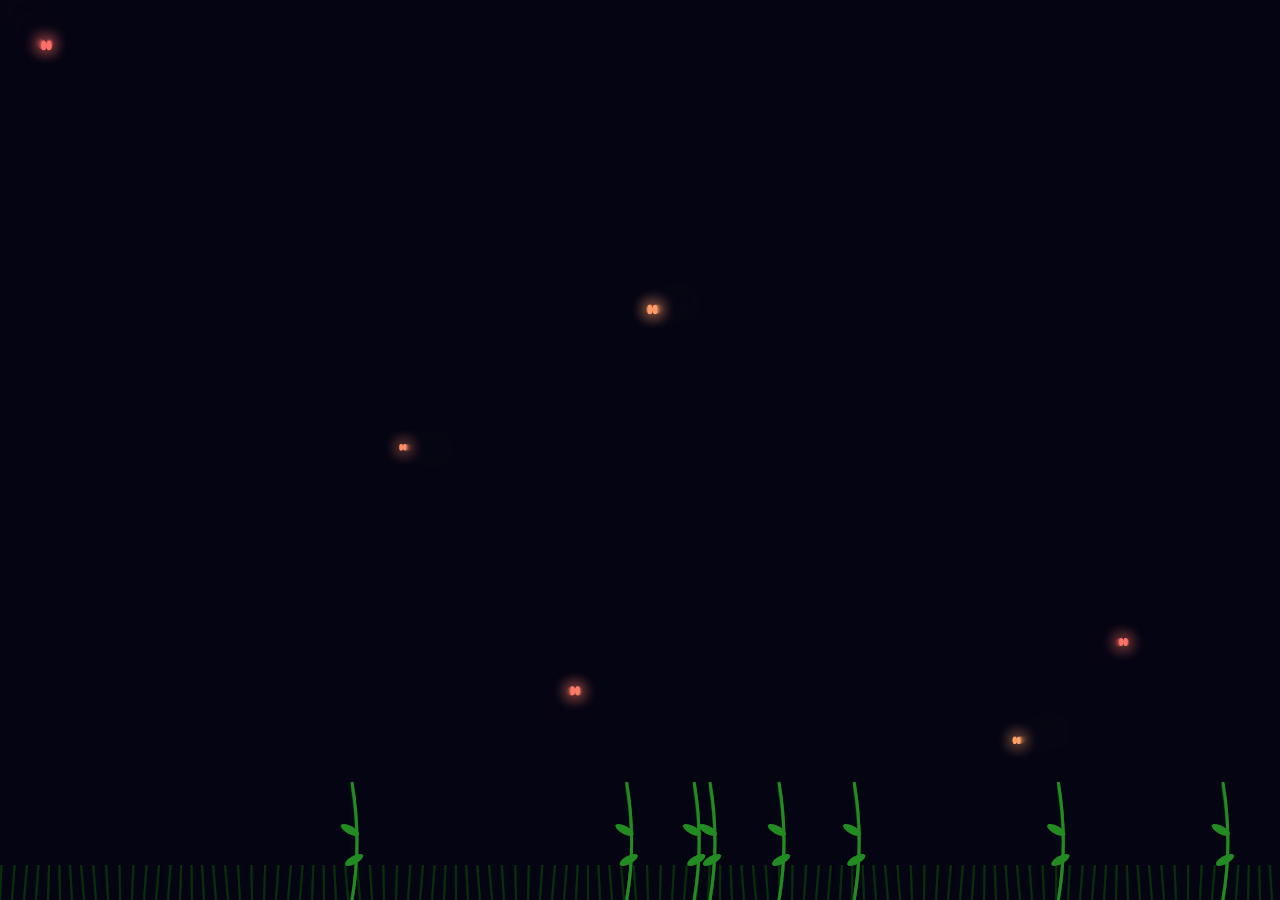
==== flowers-animation.html @ 04b48626 "Add files via upload" ====
<!DOCTYPE html>
<html lang="en">
<head>
    <meta charset="UTF-8">
    <title>Magical Heart Garden with Leaves</title>
    <style>
        body { margin: 0; overflow: hidden; background: #050510; }
        canvas { display: block; }
    </style>
</head>
<body>
<canvas id="gardenCanvas"></canvas>

<script>
const canvas = document.getElementById('gardenCanvas');
const ctx = canvas.getContext('2d');
canvas.width = window.innerWidth;
canvas.height = window.innerHeight;

const random = (min, max) => Math.random() * (max - min) + min;

let startTime = Date.now();
let heartTriggered = false;
let flowers = [];
let butterflies = [];

class Butterfly {
    constructor() { this.reset(); }
    reset() {
        this.x = random(0, canvas.width);
        this.y = random(0, canvas.height);
        this.vx = random(-1.2, 1.2);
        this.vy = random(-0.8, 0.8);
        this.size = random(3, 5);
        this.wingAngle = 0;
        this.color = `hsl(${random(0, 25)}, 100%, 70%)`;
    }
    update() {
        this.x += this.vx; this.y += this.vy;
        this.wingAngle += 0.15;
        if (this.x < 0 || this.x > canvas.width) this.vx *= -1;
        if (this.y < 0 || this.y > canvas.height) this.vy *= -1;
    }
    draw() {
        let ws = Math.abs(Math.sin(this.wingAngle)) * this.size;
        ctx.save();
        ctx.translate(this.x, this.y);
        ctx.fillStyle = this.color;
        ctx.shadowBlur = 15; ctx.shadowColor = this.color;
        ctx.beginPath();
        ctx.ellipse(-ws, 0, ws, this.size, 0, 0, Math.PI * 2);
        ctx.ellipse(ws, 0, ws, this.size, 0, 0, Math.PI * 2);
        ctx.fill();
        ctx.restore();
    }
}

class Flower {
    constructor(isHeartPart = false, targetX = 0, targetY = 0) {
        this.isHeartPart = isHeartPart;
        this.targetX = targetX;
        this.targetY = targetY;
        this.spawn();
    }

    spawn() {
        this.x = this.isHeartPart ? this.targetX : random(50, canvas.width - 50);
        this.maxH = this.isHeartPart ? (canvas.height - this.targetY) : random(150, canvas.height * 0.6);
        this.curH = 0;
        this.petalR = 0;
        this.maxPetalR = random(12, 25);
        this.bloomed = false;
        this.hue = this.isHeartPart ? random(345, 360) : random(300, 360);
        this.opacity = 0;
        this.state = 'GROWING';
        this.stayTimer = 0;
        this.maxStay = this.isHeartPart ? 120 : random(200, 400); 
    }

    update() {
        if (this.state === 'GROWING') {
            if (this.opacity < 1) this.opacity += 0.03;
            this.curH += 2;
            if (this.curH >= this.maxH) this.state = 'BLOOMING';
        } else if (this.state === 'BLOOMING') {
            this.bloomed = true;
            if (this.petalR < this.maxPetalR) {
                this.petalR += 0.5;
            } else {
                this.stayTimer++;
                if (this.stayTimer > this.maxStay) this.state = 'FADING';
            }
        } else if (this.state === 'FADING') {
            this.opacity -= 0.02;
            if (this.opacity <= 0) {
                if (this.isHeartPart) this.markedForDeletion = true;
                else this.spawn();
            }
        }
    }

    draw() {
        const topY = canvas.height - this.curH;
        ctx.globalAlpha = this.opacity;
        
        // Draw Stem
        ctx.strokeStyle = `rgba(34, 139, 34, ${this.opacity})`;
        ctx.lineWidth = 3;
        ctx.beginPath();
        ctx.moveTo(this.x, canvas.height);
        ctx.quadraticCurveTo(this.x + 10, canvas.height - this.curH/2, this.x, topY);
        ctx.stroke();

        // Draw Leaves
        if (this.curH > 60) {
            this.drawLeaf(this.x + 2, canvas.height - 40, -0.5); // Left leaf
            this.drawLeaf(this.x - 2, canvas.height - 70, 0.5);  // Right leaf
        }

        if (this.bloomed) {
            ctx.shadowBlur = 15 * this.opacity;
            ctx.shadowColor = `hsl(${this.hue}, 100%, 60%)`;
            for (let i = 0; i < 6; i++) {
                const angle = (i * 60) * Math.PI / 180;
                ctx.fillStyle = `hsla(${this.hue}, 80%, 70%, ${this.opacity})`;
                ctx.beginPath();
                ctx.arc(this.x + Math.cos(angle)*(this.petalR*0.7), topY + Math.sin(angle)*(this.petalR*0.7), this.petalR/1.6, 0, Math.PI*2);
                ctx.fill();
            }
            ctx.fillStyle = `rgba(255, 239, 150, ${this.opacity})`;
            ctx.beginPath();
            ctx.arc(this.x, topY, this.petalR/3, 0, Math.PI * 2);
            ctx.fill();
        }
        ctx.shadowBlur = 0;
        ctx.globalAlpha = 1;
    }

    drawLeaf(x, y, angle) {
        ctx.save();
        ctx.translate(x, y);
        ctx.rotate(angle);
        ctx.fillStyle = `rgba(34, 139, 34, ${this.opacity})`;
        ctx.beginPath();
        ctx.ellipse(0, 0, 10, 4, 0, 0, Math.PI * 2);
        ctx.fill();
        ctx.restore();
    }
}

// Initial Setup
for(let i=0; i<8; i++) flowers.push(new Flower());
for(let i=0; i<6; i++) butterflies.push(new Butterfly());

function getHeartPoint(t) {
    const r = Math.min(canvas.width, canvas.height) / 50; 
    const x = 16 * Math.pow(Math.sin(t), 3);
    const y = 13 * Math.cos(t) - 5 * Math.cos(2*t) - 2 * Math.cos(3*t) - Math.cos(4*t);
    return { x: x * r, y: -y * r };
}

function spawnHeart() {
    heartTriggered = true;
    const centerX = canvas.width / 2;
    const centerY = canvas.height * 0.45;
    for (let t = 0; t < Math.PI * 2; t += 0.35) {
        const pos = getHeartPoint(t);
        flowers.push(new Flower(true, centerX + pos.x, centerY + pos.y));
    }
}

function drawGrass() {
    ctx.strokeStyle = '#0a2e0a';
    ctx.lineWidth = 2;
    for (let i = 0; i < canvas.width; i += 12) {
        ctx.beginPath();
        ctx.moveTo(i, canvas.height);
        ctx.lineTo(i + Math.sin(Date.now()/500 + i)*3, canvas.height - 35);
        ctx.stroke();
    }
}

function animate() {
    ctx.fillStyle = 'rgba(5, 5, 20, 0.4)';
    ctx.fillRect(0, 0, canvas.width, canvas.height);

    drawGrass();

    const elapsed = (Date.now() - startTime) / 1000;
    if (elapsed > 15 && !heartTriggered) spawnHeart();
    if (elapsed > 25) {
        startTime = Date.now();
        heartTriggered = false;
    }

    flowers = flowers.filter(f => !f.markedForDeletion);
    flowers.forEach(f => { f.update(); f.draw(); });
    butterflies.forEach(b => { b.update(); b.draw(); });

    requestAnimationFrame(animate);
}

window.addEventListener('resize', () => {
    canvas.width = window.innerWidth;
    canvas.height = window.innerHeight;
});

animate();
</script>
</body>
</html>
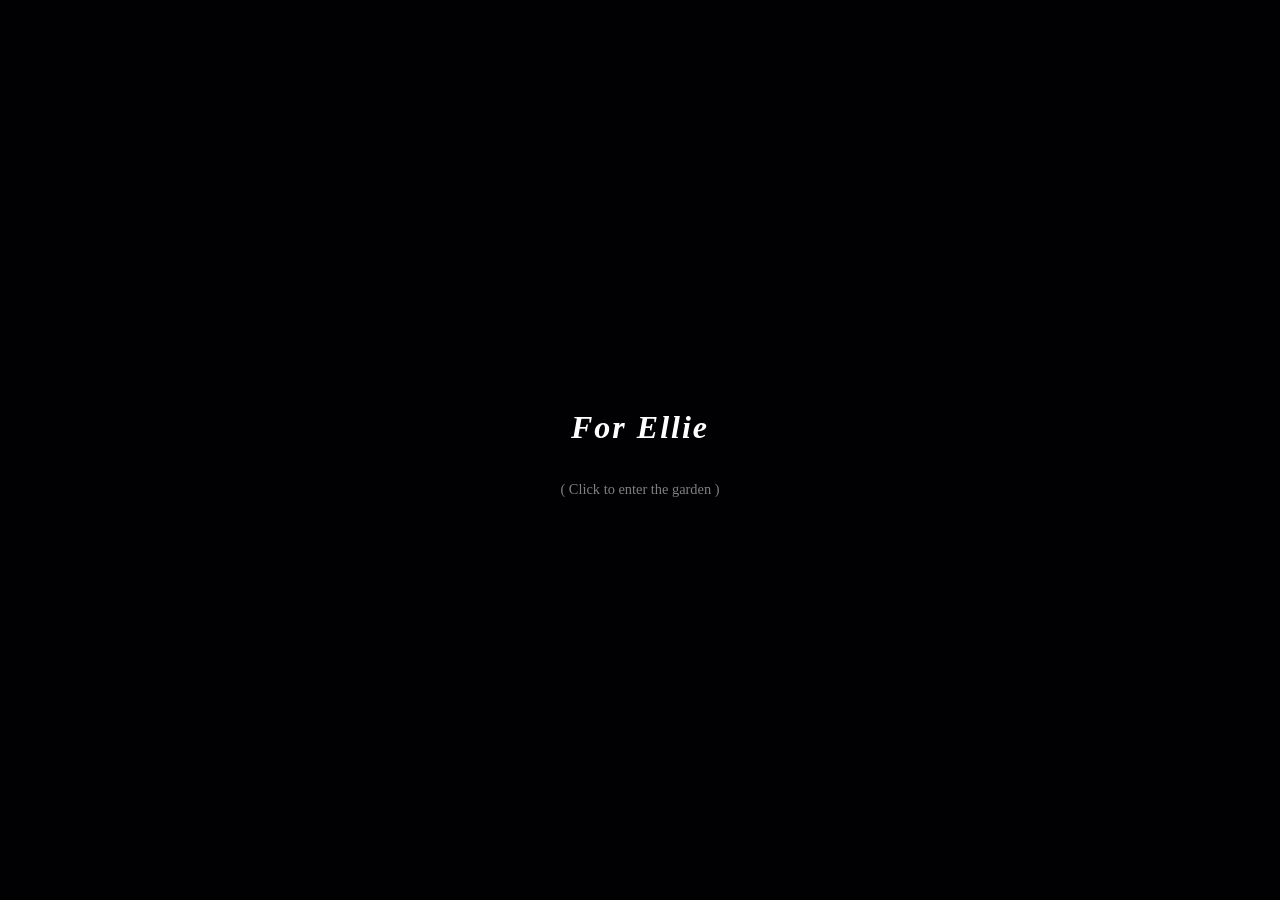
==== commit eaf57d07: "Update flowers-animation.html" ====
--- a/flowers-animation.html
+++ b/flowers-animation.html
@@ -2,20 +2,63 @@
 <html lang="en">
 <head>
     <meta charset="UTF-8">
-    <title>Magical Heart Garden with Leaves</title>
+    <meta name="viewport" content="width=device-width, initial-scale=1.0">
+    <title>^⁠_⁠^</title>
     <style>
-        body { margin: 0; overflow: hidden; background: #050510; }
+        body, html { 
+            margin: 0; padding: 0; width: 100%; height: 100%;
+            overflow: hidden; background: #020205; 
+            font-family: 'Palatino Linotype', serif;
+        }
         canvas { display: block; }
+
+        /* Initial Overlay to bypass Autoplay restrictions */
+        #overlay {
+            position: fixed; top: 0; left: 0; width: 100%; height: 100%;
+            background: rgba(2, 2, 5, 0.9);
+            display: flex; flex-direction: column; justify-content: center;
+            align-items: center; z-index: 1000; cursor: pointer;
+            transition: opacity 1s ease;
+        }
+        #overlay h1 { color: white; font-style: italic; letter-spacing: 2px; }
+        #overlay p { color: rgba(255, 255, 255, 0.5); font-size: 0.9em; }
     </style>
 </head>
 <body>
+
+<div id="overlay">
+    <h1>For Ellie</h1>
+    <p>( Click to enter the garden )</p>
+</div>
+
+<audio id="bgMusic" loop>
+    <source src="glue-song.mp3" type="audio/mpeg">
+</audio>
+
 <canvas id="gardenCanvas"></canvas>
 
 <script>
 const canvas = document.getElementById('gardenCanvas');
 const ctx = canvas.getContext('2d');
-canvas.width = window.innerWidth;
-canvas.height = window.innerHeight;
+const music = document.getElementById('bgMusic');
+const overlay = document.getElementById('overlay');
+
+let gardenStarted = false;
+
+// Handle Start Interaction
+overlay.addEventListener('click', () => {
+    overlay.style.opacity = '0';
+    setTimeout(() => overlay.style.display = 'none', 1000);
+    music.play();
+    gardenStarted = true;
+    startTime = Date.now(); // Reset start time so animations begin on click
+});
+
+function resize() {
+    canvas.width = window.innerWidth;
+    canvas.height = window.innerHeight;
+    message.fontSize = Math.min(canvas.width / 15, 45);
+}
 
 const random = (min, max) => Math.random() * (max - min) + min;
 
@@ -23,33 +66,73 @@
 let heartTriggered = false;
 let flowers = [];
 let butterflies = [];
+let particles = [];
+
+const message = {
+    line1: "HAPPY VALENTINES DAY,",
+    line2: "ELLIE! ^_^",
+    opacity: 0,
+    visible: false,
+    fontSize: 0
+};
+
+resize();
+
+class Particle {
+    constructor(x, y, hue) {
+        this.x = x; this.y = y;
+        this.vx = random(-0.5, 0.5);
+        this.vy = random(-0.2, -1);
+        this.size = random(0.5, 2);
+        this.life = 1;
+        this.decay = random(0.005, 0.015);
+        this.hue = hue;
+    }
+    update() {
+        this.x += this.vx + Math.sin(Date.now() * 0.001) * 0.5;
+        this.y += this.vy;
+        this.life -= this.decay;
+    }
+    draw() {
+        ctx.save();
+        ctx.globalAlpha = this.life;
+        ctx.fillStyle = `hsla(${this.hue}, 100%, 80%, ${this.life})`;
+        ctx.shadowBlur = 5;
+        ctx.shadowColor = `hsl(${this.hue}, 100%, 50%)`;
+        ctx.beginPath();
+        ctx.arc(this.x, this.y, this.size, 0, Math.PI * 2);
+        ctx.fill();
+        ctx.restore();
+    }
+}
 
 class Butterfly {
     constructor() { this.reset(); }
     reset() {
         this.x = random(0, canvas.width);
         this.y = random(0, canvas.height);
-        this.vx = random(-1.2, 1.2);
-        this.vy = random(-0.8, 0.8);
-        this.size = random(3, 5);
+        this.vx = random(-1.5, 1.5);
+        this.vy = random(-1, 1);
+        this.size = random(2, 4);
         this.wingAngle = 0;
-        this.color = `hsl(${random(0, 25)}, 100%, 70%)`;
+        this.hue = random(180, 280); 
     }
     update() {
         this.x += this.vx; this.y += this.vy;
-        this.wingAngle += 0.15;
+        this.wingAngle += 0.2;
         if (this.x < 0 || this.x > canvas.width) this.vx *= -1;
         if (this.y < 0 || this.y > canvas.height) this.vy *= -1;
     }
     draw() {
-        let ws = Math.abs(Math.sin(this.wingAngle)) * this.size;
+        let ws = Math.abs(Math.sin(this.wingAngle)) * (this.size * 1.5);
         ctx.save();
         ctx.translate(this.x, this.y);
-        ctx.fillStyle = this.color;
-        ctx.shadowBlur = 15; ctx.shadowColor = this.color;
+        ctx.rotate(Math.atan2(this.vy, this.vx));
+        ctx.fillStyle = `hsl(${this.hue}, 100%, 75%)`;
+        ctx.shadowBlur = 10; ctx.shadowColor = `hsl(${this.hue}, 100%, 50%)`;
         ctx.beginPath();
-        ctx.ellipse(-ws, 0, ws, this.size, 0, 0, Math.PI * 2);
-        ctx.ellipse(ws, 0, ws, this.size, 0, 0, Math.PI * 2);
+        ctx.ellipse(0, -ws/2, ws, this.size, 0.5, 0, Math.PI * 2);
+        ctx.ellipse(0, ws/2, ws, this.size, -0.5, 0, Math.PI * 2);
         ctx.fill();
         ctx.restore();
     }
@@ -62,98 +145,101 @@
         this.targetY = targetY;
         this.spawn();
     }
-
     spawn() {
         this.x = this.isHeartPart ? this.targetX : random(50, canvas.width - 50);
-        this.maxH = this.isHeartPart ? (canvas.height - this.targetY) : random(150, canvas.height * 0.6);
+        this.maxH = this.isHeartPart ? (canvas.height - this.targetY) : random(150, canvas.height * 0.7);
         this.curH = 0;
+        this.segments = Math.floor(random(6, 9));
         this.petalR = 0;
-        this.maxPetalR = random(12, 25);
+        this.maxPetalR = random(10, 22);
         this.bloomed = false;
-        this.hue = this.isHeartPart ? random(345, 360) : random(300, 360);
+        this.hue = this.isHeartPart ? random(340, 360) : random(280, 340);
         this.opacity = 0;
         this.state = 'GROWING';
         this.stayTimer = 0;
-        this.maxStay = this.isHeartPart ? 120 : random(200, 400); 
-    }
-
+        this.maxStay = this.isHeartPart ? 600 : random(400, 800);
+        this.swayOffset = random(0, Math.PI * 2);
+        this.segmentKinks = Array.from({length: this.segments}, () => random(-2, 2));
+    }
     update() {
+        this.sway = Math.sin(Date.now() * 0.001 + this.swayOffset) * (this.curH * 0.05);
         if (this.state === 'GROWING') {
-            if (this.opacity < 1) this.opacity += 0.03;
-            this.curH += 2;
+            if (this.opacity < 1) this.opacity += 0.02;
+            this.curH += 1.2;
             if (this.curH >= this.maxH) this.state = 'BLOOMING';
         } else if (this.state === 'BLOOMING') {
             this.bloomed = true;
-            if (this.petalR < this.maxPetalR) {
-                this.petalR += 0.5;
-            } else {
+            if (this.petalR < this.maxPetalR) this.petalR += 0.4;
+            else {
                 this.stayTimer++;
+                if (Math.random() < 0.05) particles.push(new Particle(this.lastTopX, this.lastTopY, 50));
                 if (this.stayTimer > this.maxStay) this.state = 'FADING';
             }
         } else if (this.state === 'FADING') {
-            this.opacity -= 0.02;
+            this.opacity -= 0.01;
             if (this.opacity <= 0) {
                 if (this.isHeartPart) this.markedForDeletion = true;
                 else this.spawn();
             }
         }
     }
-
     draw() {
-        const topY = canvas.height - this.curH;
+        ctx.save();
         ctx.globalAlpha = this.opacity;
-        
-        // Draw Stem
-        ctx.strokeStyle = `rgba(34, 139, 34, ${this.opacity})`;
-        ctx.lineWidth = 3;
-        ctx.beginPath();
-        ctx.moveTo(this.x, canvas.height);
-        ctx.quadraticCurveTo(this.x + 10, canvas.height - this.curH/2, this.x, topY);
-        ctx.stroke();
-
-        // Draw Leaves
-        if (this.curH > 60) {
-            this.drawLeaf(this.x + 2, canvas.height - 40, -0.5); // Left leaf
-            this.drawLeaf(this.x - 2, canvas.height - 70, 0.5);  // Right leaf
-        }
-
-        if (this.bloomed) {
-            ctx.shadowBlur = 15 * this.opacity;
-            ctx.shadowColor = `hsl(${this.hue}, 100%, 60%)`;
-            for (let i = 0; i < 6; i++) {
-                const angle = (i * 60) * Math.PI / 180;
-                ctx.fillStyle = `hsla(${this.hue}, 80%, 70%, ${this.opacity})`;
-                ctx.beginPath();
-                ctx.arc(this.x + Math.cos(angle)*(this.petalR*0.7), topY + Math.sin(angle)*(this.petalR*0.7), this.petalR/1.6, 0, Math.PI*2);
-                ctx.fill();
-            }
-            ctx.fillStyle = `rgba(255, 239, 150, ${this.opacity})`;
+        let prevX = this.x;
+        let prevY = canvas.height;
+        for (let i = 1; i <= this.segments; i++) {
+            const ratio = i / this.segments;
+            const currentY = canvas.height - (this.curH * ratio);
+            const currentX = this.x + (this.sway * Math.pow(ratio, 1.5)) + this.segmentKinks[i-1];
+            const thickness = Math.max(1, 5 * (1 - ratio * 0.7));
+            ctx.strokeStyle = '#2d5a27';
+            ctx.lineWidth = thickness;
+            ctx.lineCap = 'round';
             ctx.beginPath();
-            ctx.arc(this.x, topY, this.petalR/3, 0, Math.PI * 2);
-            ctx.fill();
-        }
-        ctx.shadowBlur = 0;
-        ctx.globalAlpha = 1;
-    }
-
-    drawLeaf(x, y, angle) {
+            ctx.moveTo(prevX, prevY);
+            ctx.lineTo(currentX, currentY);
+            ctx.stroke();
+            if (i === 2 && this.curH > 60) this.drawLeaf(currentX, currentY, -0.8 + (this.sway*0.02), thickness);
+            if (i === 4 && this.curH > 100) this.drawLeaf(currentX, currentY, 0.6 + (this.sway*0.02), thickness);
+            prevX = currentX;
+            prevY = currentY;
+        }
+        this.lastTopX = prevX;
+        this.lastTopY = prevY;
+        if (this.bloomed) this.drawFlowerHead(prevX, prevY);
+        ctx.restore();
+    }
+    drawLeaf(x, y, angle, stemWidth) {
         ctx.save();
         ctx.translate(x, y);
         ctx.rotate(angle);
-        ctx.fillStyle = `rgba(34, 139, 34, ${this.opacity})`;
+        const leafGrad = ctx.createLinearGradient(0, 0, 20, 0);
+        leafGrad.addColorStop(0, '#1e4d1a'); leafGrad.addColorStop(1, '#3a7d34');
+        ctx.fillStyle = leafGrad;
         ctx.beginPath();
-        ctx.ellipse(0, 0, 10, 4, 0, 0, Math.PI * 2);
-        ctx.fill();
+        ctx.moveTo(0, 0); ctx.quadraticCurveTo(10, -8, 22, 0);
+        ctx.quadraticCurveTo(10, 8, 0, 0); ctx.fill();
         ctx.restore();
     }
-}
-
-// Initial Setup
-for(let i=0; i<8; i++) flowers.push(new Flower());
-for(let i=0; i<6; i++) butterflies.push(new Butterfly());
+    drawFlowerHead(x, y) {
+        ctx.shadowBlur = 15;
+        ctx.shadowColor = `hsl(${this.hue}, 100%, 50%)`;
+        for (let i = 0; i < 6; i++) {
+            const angle = (i * 60 + (this.sway * 2)) * Math.PI / 180;
+            ctx.fillStyle = `hsla(${this.hue}, 80%, 65%, ${this.opacity})`;
+            ctx.beginPath();
+            ctx.ellipse(x + Math.cos(angle)*(this.petalR*0.6), y + Math.sin(angle)*(this.petalR*0.6), this.petalR, this.petalR/1.8, angle, 0, Math.PI * 2);
+            ctx.fill();
+        }
+        ctx.fillStyle = "#ffd700";
+        ctx.beginPath(); ctx.arc(x, y, this.petalR/3, 0, Math.PI * 2); ctx.fill();
+        ctx.shadowBlur = 0;
+    }
+}
 
 function getHeartPoint(t) {
-    const r = Math.min(canvas.width, canvas.height) / 50; 
+    const r = Math.min(canvas.width, canvas.height) / 55; 
     const x = 16 * Math.pow(Math.sin(t), 3);
     const y = 13 * Math.cos(t) - 5 * Math.cos(2*t) - 2 * Math.cos(3*t) - Math.cos(4*t);
     return { x: x * r, y: -y * r };
@@ -162,49 +248,69 @@
 function spawnHeart() {
     heartTriggered = true;
     const centerX = canvas.width / 2;
-    const centerY = canvas.height * 0.45;
-    for (let t = 0; t < Math.PI * 2; t += 0.35) {
+    const centerY = canvas.height * 0.55;
+    for (let t = 0; t < Math.PI * 2; t += 0.45) {
         const pos = getHeartPoint(t);
         flowers.push(new Flower(true, centerX + pos.x, centerY + pos.y));
     }
 }
 
 function drawGrass() {
-    ctx.strokeStyle = '#0a2e0a';
-    ctx.lineWidth = 2;
     for (let i = 0; i < canvas.width; i += 12) {
+        const h = 35 + Math.sin(i * 0.1) * 10;
+        const sway = Math.sin(Date.now() * 0.002 + i) * 5;
+        ctx.strokeStyle = '#081a08';
+        ctx.lineWidth = 2;
         ctx.beginPath();
         ctx.moveTo(i, canvas.height);
-        ctx.lineTo(i + Math.sin(Date.now()/500 + i)*3, canvas.height - 35);
+        ctx.quadraticCurveTo(i + sway, canvas.height - h/2, i + sway, canvas.height - h);
         ctx.stroke();
     }
 }
 
+function drawMessage() {
+    if (!message.visible) return;
+    ctx.save();
+    ctx.font = `italic bold ${message.fontSize}px "Palatino Linotype", serif`;
+    ctx.textAlign = "center";
+    ctx.shadowBlur = 20;
+    ctx.shadowColor = "rgba(255, 105, 180, 0.8)";
+    ctx.fillStyle = `rgba(255, 255, 255, ${message.opacity})`;
+    const topPadding = canvas.height * 0.15;
+    ctx.fillText(message.line1, canvas.width / 2, topPadding);
+    ctx.fillText(message.line2, canvas.width / 2, topPadding + (message.fontSize * 1.2));
+    ctx.restore();
+
+    const elapsed = (Date.now() - startTime) / 1000;
+    if (message.opacity < 1 && elapsed < 15) message.opacity += 0.01;
+    if (elapsed > 20 && message.opacity > 0) message.opacity -= 0.01;
+}
+
+// Init
+for(let i=0; i<10; i++) flowers.push(new Flower());
+for(let i=0; i<6; i++) butterflies.push(new Butterfly());
+
 function animate() {
-    ctx.fillStyle = 'rgba(5, 5, 20, 0.4)';
+    ctx.fillStyle = 'rgba(2, 2, 8, 0.3)';
     ctx.fillRect(0, 0, canvas.width, canvas.height);
-
-    drawGrass();
-
-    const elapsed = (Date.now() - startTime) / 1000;
-    if (elapsed > 15 && !heartTriggered) spawnHeart();
-    if (elapsed > 25) {
-        startTime = Date.now();
-        heartTriggered = false;
-    }
-
-    flowers = flowers.filter(f => !f.markedForDeletion);
-    flowers.forEach(f => { f.update(); f.draw(); });
-    butterflies.forEach(b => { b.update(); b.draw(); });
-
+    
+    if (gardenStarted) {
+        drawGrass();
+        const elapsed = (Date.now() - startTime) / 1000;
+        if (elapsed > 5 && !heartTriggered) { spawnHeart(); message.visible = true; }
+        if (elapsed > 35) { startTime = Date.now(); heartTriggered = false; message.visible = false; message.opacity = 0; }
+        flowers = flowers.filter(f => !f.markedForDeletion);
+        flowers.forEach(f => { f.update(); f.draw(); });
+        drawMessage(); 
+        butterflies.forEach(b => { b.update(); b.draw(); });
+        particles = particles.filter(p => p.life > 0);
+        particles.forEach(p => { p.update(); p.draw(); });
+    }
+    
     requestAnimationFrame(animate);
 }
 
-window.addEventListener('resize', () => {
-    canvas.width = window.innerWidth;
-    canvas.height = window.innerHeight;
-});
-
+window.addEventListener('resize', resize);
 animate();
 </script>
 </body>
